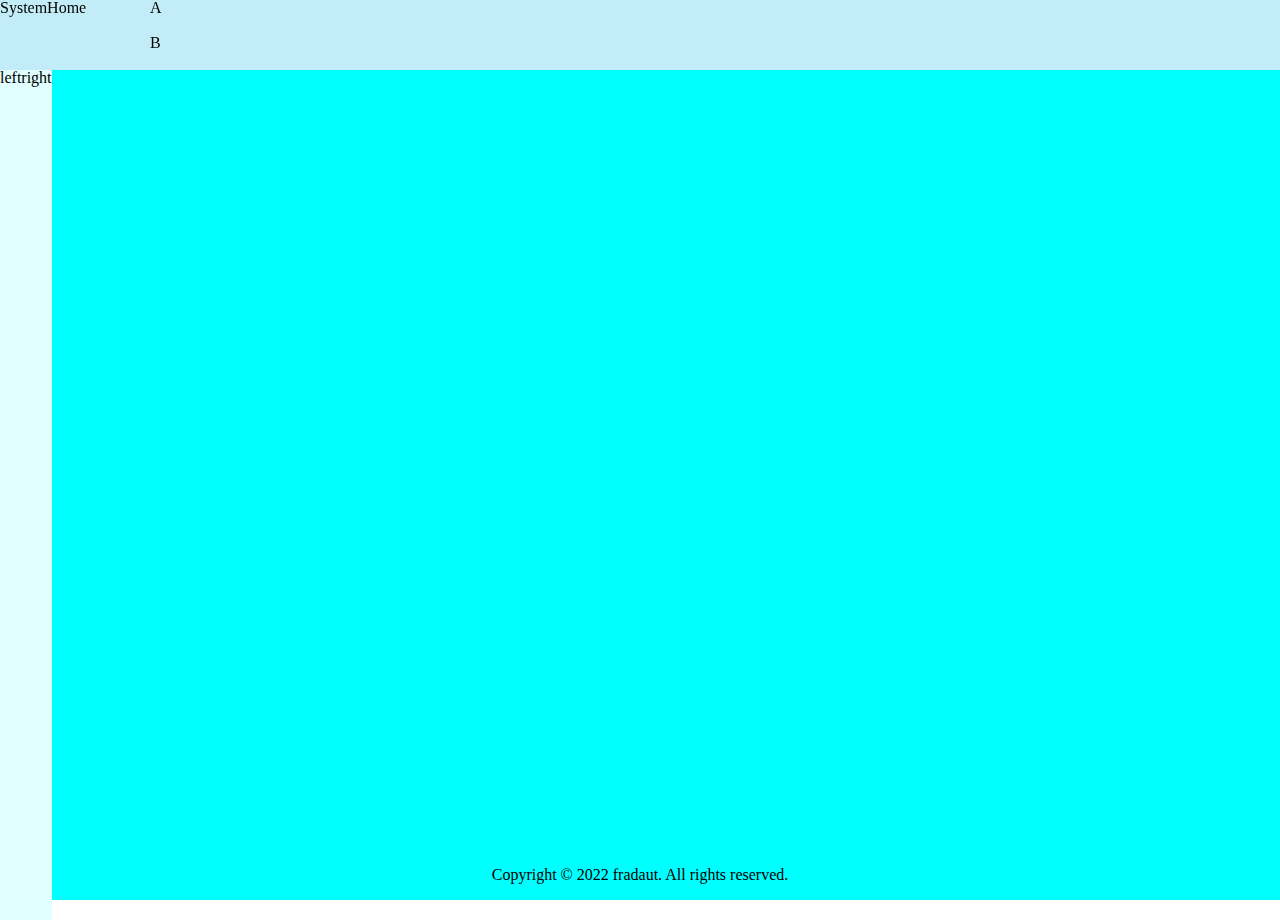
==== PSI/home.html @ 8d90f4b6 "new css file in home.html" ====
<!DOCTYPE html>
<html>
<head>
    <link rel="stylesheet" href="../base/reset.css">
    <link rel="stylesheet" href="./home.css">
    <link rel="shortcut icon" href="../fradaut.ico" type="image/x-icon">
    <meta charset="utf-8">
    <title>system</title>
    <meta name="author" content="fradaut">
    <meta name="copyright" content="fradaut">
    <meta name="keywords" content="瑪町system">
    <meta name="description" content="瑪町購物system">
    <noscript>
        <div>請開啟 JavaScript 以確保網頁能夠正確運行.</div>
    </noscript>
</head>
<body>
    <div id="wrapper">
        <div id="content">
            <header>
                <table style="height:100%; width: 100%;">
                    <tr>
                        <td rowspan="2" style="width: 150px;">SystemHome</td>
                        <td>A</td>
                    </tr>
                    <tr>
                        <td>B</td>
                    </tr>
                </table>
            </header>
            <div style="height: 100%; padding-top: 70px;">
                <table style="height: 100%; background-color: lightcyan;">
                    <tr>
                        <td>left</td>
                        <td>right</td>
                    </tr>
                </table>
            </div>
        </div>
    </div>
    <footer>
        <div class="footer-content">
            Copyright &copy; 2022 fradaut. All rights reserved.
        </div>
    </footer>
</body>
</html>
---- PSI/home.css ----
html, body{height: 100%;}
header{width: 100%; height: 70px; position: fixed; background-color: rgb(194, 237, 248);}
footer{height: 50px; background-color: lightgray;}
#wrapper{min-height: 100%; margin-bottom: -50px; display: flex;}
#content{padding-bottom: 50px; background-color: aqua; flex: 1;}
.footer-content{height: 100%; display: flex; align-items: center; justify-content: center; font-family: serif;}
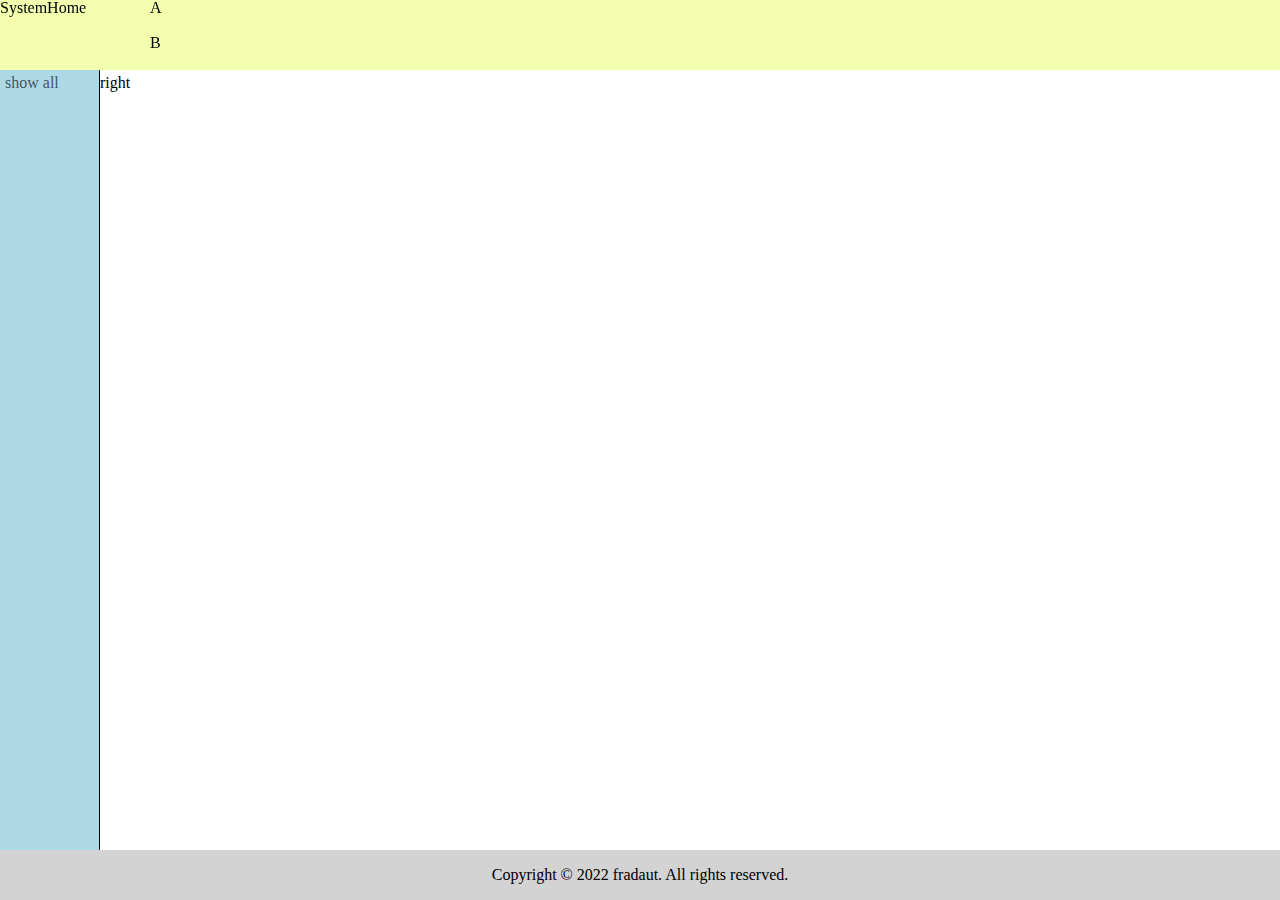
==== commit cf9e190c: "finish construct of home.html fix home.css install SQL in system" ====
--- a/PSI/home.html
+++ b/PSI/home.html
@@ -28,20 +28,26 @@
                     </tr>
                 </table>
             </header>
-            <div style="height: 100%; padding-top: 70px;">
-                <table style="height: 100%; background-color: lightcyan;">
+
+            <div style="flex: 1; padding-top: 70px;">
+                <table style="height: 100%;; border-collapse: collapse">
                     <tr>
-                        <td>left</td>
-                        <td>right</td>
+                        <td style="width: 89px; border-right: 1px solid black; background-color: lightblue; padding: 0px 5px;">
+                            <div id="left">
+                                <div id="left-item">show all</div>
+                            </div>
+                        </td>
+                        <td >right</td>
                     </tr>
                 </table>
             </div>
         </div>
+
+        <footer>
+            <div class="footer-content">
+                Copyright &copy; 2022 fradaut. All rights reserved.
+            </div>
+        </footer>
     </div>
-    <footer>
-        <div class="footer-content">
-            Copyright &copy; 2022 fradaut. All rights reserved.
-        </div>
-    </footer>
 </body>
 </html>--- a/PSI/home.css
+++ b/PSI/home.css
@@ -1,6 +1,11 @@
 html, body{height: 100%;}
-header{width: 100%; height: 70px; position: fixed; background-color: rgb(194, 237, 248);}
+header{width: 100%; height: 70px; position: fixed; background-color: rgb(243, 255, 175);}
 footer{height: 50px; background-color: lightgray;}
-#wrapper{min-height: 100%; margin-bottom: -50px; display: flex;}
-#content{padding-bottom: 50px; background-color: aqua; flex: 1;}
-.footer-content{height: 100%; display: flex; align-items: center; justify-content: center; font-family: serif;}+#wrapper{min-height: 100%; margin-bottom: -50px; display: flex; flex-direction: column;}
+#content{display: flex; flex: 1;}
+.footer-content{height: 100%; display: flex; align-items: center; justify-content: center; font-family: serif;}
+
+#left{display: flex; flex-direction: column; align-items: flex-start;}
+#left-item{cursor: pointer; padding-top: 5px; color: rgba(0, 0, 0, 0.644);}
+#left-item:hover{display:inline-block;transform:scale(1.1);}
+#left-item:active{display:inline-block;transform:scale(1);}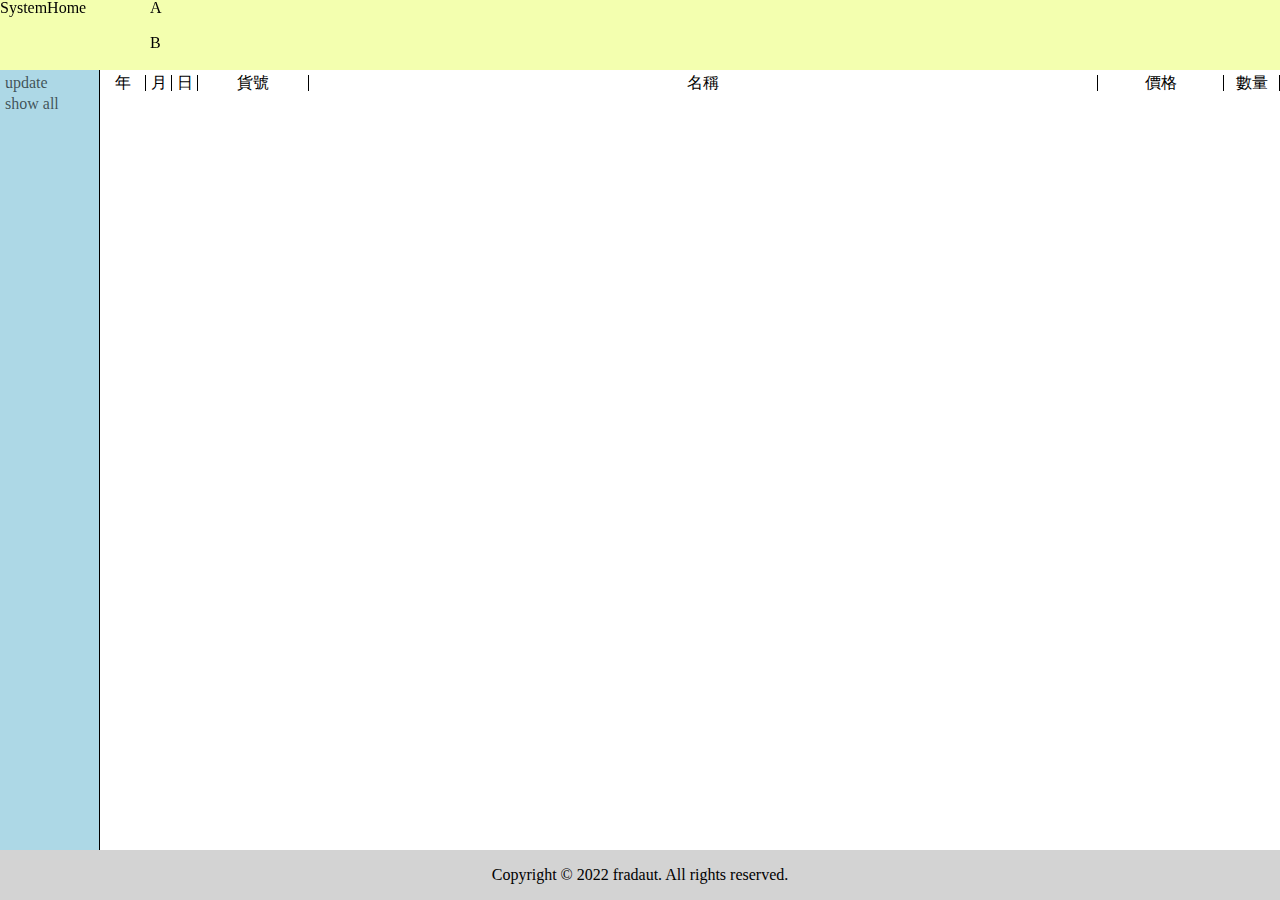
==== commit 366ad0cf: "finish show mariadb in table with ajax problem : showall should reset table" ====
--- a/PSI/home.html
+++ b/PSI/home.html
@@ -30,14 +30,29 @@
             </header>
 
             <div style="flex: 1; padding-top: 70px;">
-                <table style="height: 100%;; border-collapse: collapse">
+                <table style="height: 100%; width: 100%; border-collapse: collapse">
                     <tr>
                         <td style="width: 89px; border-right: 1px solid black; background-color: lightblue; padding: 0px 5px;">
                             <div id="left">
-                                <div id="left-item">show all</div>
+                                <div id="left-item" onclick="update()">update</div>
+                                <div id="left-item" onclick="showall()">show all</div>
                             </div>
                         </td>
-                        <td >right</td>
+                        <td>
+                            <table id="data-frame">
+                                <tbody id="data">
+                                    <tr>
+                                        <td style="width: 45px; border-right: 1px solid black;text-align: center;">年</td>
+                                        <td style="width: 25px; border-right: 1px solid black;text-align: center;">月</td>
+                                        <td style="width: 25px; border-right: 1px solid black;text-align: center;">日</td>
+                                        <td style="width: 110px; border-right: 1px solid black;text-align: center;">貨號</td>
+                                        <td style="border-right: 1px solid black;text-align: center;">名稱</td>
+                                        <td style="width: 125px; border-right: 1px solid black;text-align: center;">價格</td>
+                                        <td style="width: 55px; border-right: 1px solid black;text-align: center;">數量</td>
+                                    </tr>
+                                </tbody>
+                            </table>
+                        </td>
                     </tr>
                 </table>
             </div>
@@ -49,5 +64,6 @@
             </div>
         </footer>
     </div>
+    <script src="./home.js"></script>
 </body>
 </html>--- a/PSI/home.css
+++ b/PSI/home.css
@@ -8,4 +8,7 @@
 #left{display: flex; flex-direction: column; align-items: flex-start;}
 #left-item{cursor: pointer; padding-top: 5px; color: rgba(0, 0, 0, 0.644);}
 #left-item:hover{display:inline-block;transform:scale(1.1);}
-#left-item:active{display:inline-block;transform:scale(1);}+#left-item:active{display:inline-block;transform:scale(1);}
+
+#data-frame{width: 100%;}
+.data-style{border-right: 1px solid black;}